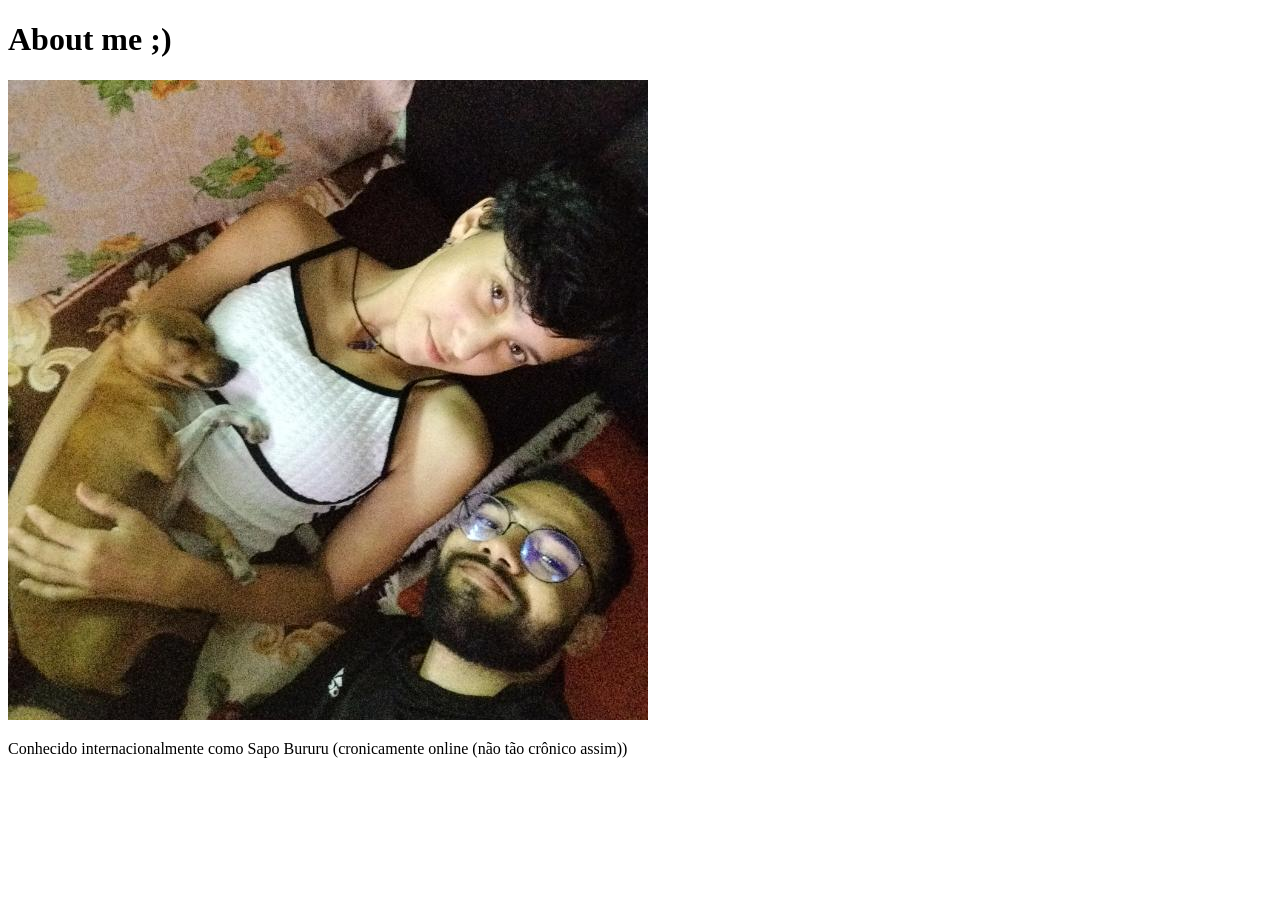
==== index.html @ 484b6e59 "Primeiro commit (só pra ter salvo o tempo)" ====
<!DOCTYPE html>
<html lang="en">
    <head>
        <meta charset="UTF-8">
        <meta name="viewport" content="width=device-width, initial-scale=1.0">
        <title>Sapo Bururu</title>
        <link rel="stylesheet" href="style.css">
    </head>
    <body>
        <header>
            <h1>About me ;)</h1>
        </header>
        <main>
            <div>
                <img src="img/eu e ela.jfif" alt="Eu e ela professor">
                <p>Conhecido internacionalmente como Sapo Bururu (cronicamente online (não tão crônico assim))</p>
            </div>
        </main>
    </body>
</html>
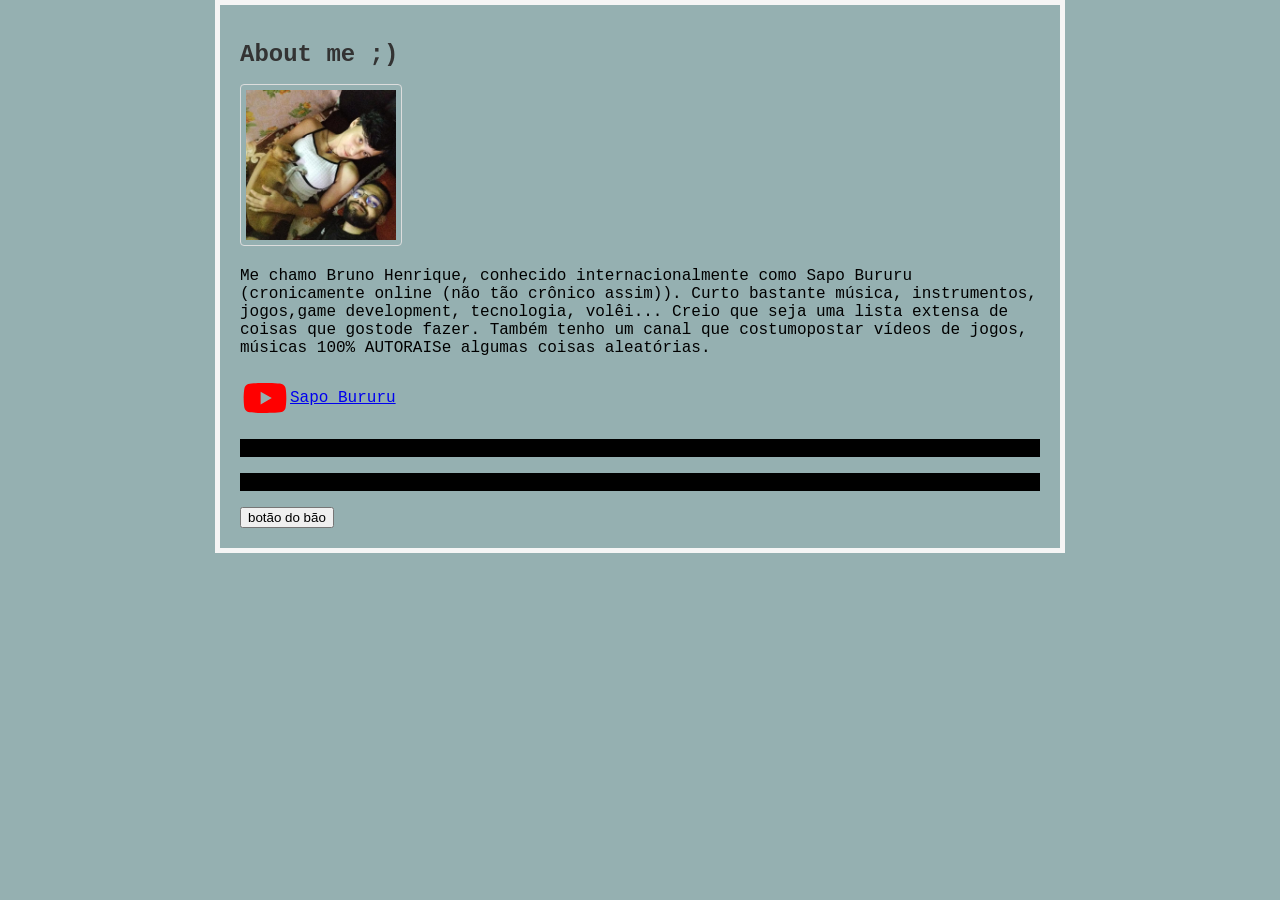
==== commit cd9c8d09: "Quase pronto, falta javascript" ====
--- a/index.html
+++ b/index.html
@@ -12,9 +12,21 @@
         </header>
         <main>
             <div>
-                <img src="img/eu e ela.jfif" alt="Eu e ela professor">
-                <p>Conhecido internacionalmente como Sapo Bururu (cronicamente online (não tão crônico assim))</p>
+                <img id="pfp" src="img/eu e ela.jfif" alt="Eu e ela professor">
+                <p class="fancy-paragraph">
+                    Me chamo Bruno Henrique, conhecido 
+                    internacionalmente como Sapo Bururu (cronicamente online (não tão crônico assim)).
+                    Curto bastante música, instrumentos, jogos,game development, tecnologia, volêi... Creio
+                    que seja uma lista extensa de coisas que gostode fazer. Também tenho um canal
+                    que costumopostar vídeos de jogos, músicas 100% AUTORAISe algumas coisas aleatórias.
+                </p>
             </div>
+            <a id="ytbutton" href="https://www.youtube.com/@sapobururu" target="_blank" aria-label="Meu Canal">
+                <img id="yticon" src="img/youtube.svg" alt="Canal Sapo Bururu" class="filter-red" width="50" height="50"> Sapo Bururu
+            </a>
+            <p class="fun-fact">Fun fact: tem um jogo escondido nessa página... Será?</p>
+            <p class="fun-fact">Clica aqui embaixo pra descobrir</p>
+            <button id="falsegame" type="button">botão do bão</button>
         </main>
     </body>
 </html>
--- a/style.css
+++ b/style.css
@@ -0,0 +1,55 @@
+#pfp {
+    border-radius: 4px;
+    border: 1px solid #ddd;
+    padding: 5px;
+    width: 150px;
+}
+
+#yticon {
+    float: left;
+}
+
+#ytbutton {
+    display: flex;
+    align-items: center;
+}
+
+.fun-fact {
+    background-color: black;
+    animation: rgbWave 1s linear infinite;
+}
+
+@keyframes rgbWave {
+    0%   { color: hsl(0, 100%, 50%); }
+    17%  { color: hsl(60, 100%, 50%); }
+    33%  { color: hsl(120, 100%, 50%); }
+    50%  { color: hsl(180, 100%, 50%); }
+    67%  { color: hsl(240, 100%, 50%); }
+    83%  { color: hsl(300, 100%, 50%); }
+    100% { color: hsl(360, 100%, 50%); }
+}
+
+h1 {
+    font-size: 24px;
+    color: #333;
+}
+
+body {
+    background-color: rgb(149, 176, 177);
+    font-family: 'Courier New', Courier, monospace;
+    margin: 0;
+    padding: 20px;
+    border: 5px solid whitesmoke;
+    height: auto;
+    max-width: 800px;
+    width: 90%;
+    margin: 0 auto;
+}
+
+.filter-red {
+    filter: brightness(50%) saturate(100%) invert(11%) sepia(88%) saturate(6920%) hue-rotate(1deg) brightness(111%) contrast(118%);
+}
+
+.fancy-paragraph {
+    overflow-wrap: break-word;
+}
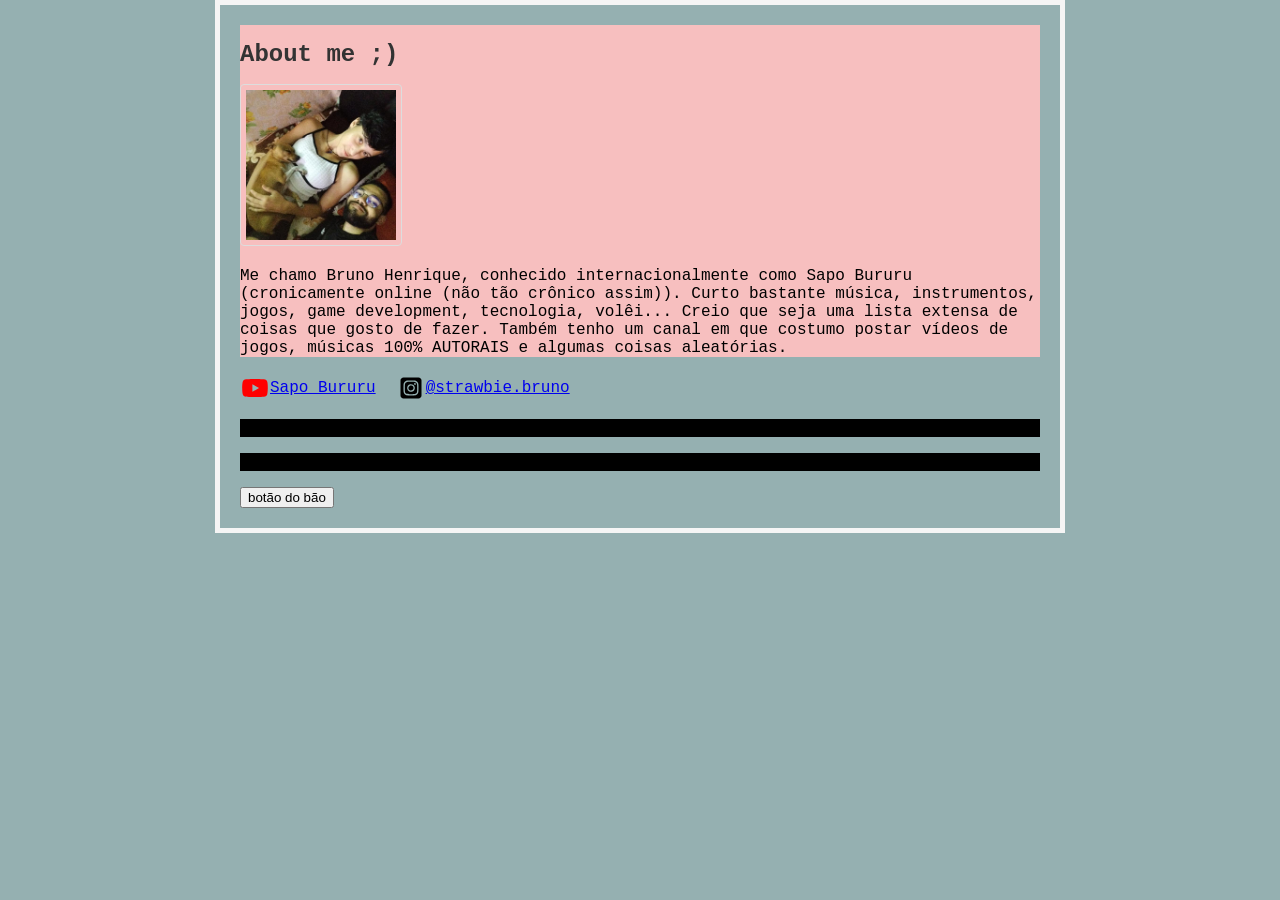
==== commit 4e05c6f8: "Quero mudar mais coisas" ====
--- a/index.html
+++ b/index.html
@@ -1,32 +1,47 @@
 <!DOCTYPE html>
 <html lang="en">
-    <head>
-        <meta charset="UTF-8">
-        <meta name="viewport" content="width=device-width, initial-scale=1.0">
-        <title>Sapo Bururu</title>
-        <link rel="stylesheet" href="style.css">
-    </head>
-    <body>
+
+<head>
+    <meta charset="UTF-8">
+    <meta name="viewport" content="width=device-width, initial-scale=1.0">
+    <title>Sapo Bururu</title>
+    <link rel="stylesheet" href="style.css">
+    <link rel="icon" href="img/frog.ico" type="image/x-icon">
+</head>
+
+<body>
+    <div id="header-bg">
         <header>
             <h1>About me ;)</h1>
         </header>
         <main>
-            <div>
-                <img id="pfp" src="img/eu e ela.jfif" alt="Eu e ela professor">
-                <p class="fancy-paragraph">
-                    Me chamo Bruno Henrique, conhecido 
-                    internacionalmente como Sapo Bururu (cronicamente online (não tão crônico assim)).
-                    Curto bastante música, instrumentos, jogos,game development, tecnologia, volêi... Creio
-                    que seja uma lista extensa de coisas que gostode fazer. Também tenho um canal
-                    que costumopostar vídeos de jogos, músicas 100% AUTORAISe algumas coisas aleatórias.
-                </p>
-            </div>
-            <a id="ytbutton" href="https://www.youtube.com/@sapobururu" target="_blank" aria-label="Meu Canal">
-                <img id="yticon" src="img/youtube.svg" alt="Canal Sapo Bururu" class="filter-red" width="50" height="50"> Sapo Bururu
+
+            <img id="pfp" src="img/eu e ela.jfif" alt="Eu e ela professor">
+            <p class="fancy-paragraph">
+                Me chamo Bruno Henrique, conhecido
+                internacionalmente como Sapo Bururu (cronicamente online (não tão crônico assim)).
+                Curto bastante música, instrumentos, jogos, game development, tecnologia, volêi... Creio
+                que seja uma lista extensa de coisas que gosto de fazer. Também tenho um canal em
+                que costumo postar vídeos de jogos, músicas 100% AUTORAIS e algumas coisas aleatórias.
+            </p>
+    </div>
+    <div class="flex-container">
+        <div class="column">
+            <a class="ytbutton" href="https://www.youtube.com/@sapobururu" target="_blank" aria-label="Meu Canal">
+                <img id="yticon" src="img/youtube.svg" alt="Canal Sapo Bururu" class="filter-red"> Sapo Bururu
             </a>
-            <p class="fun-fact">Fun fact: tem um jogo escondido nessa página... Será?</p>
-            <p class="fun-fact">Clica aqui embaixo pra descobrir</p>
-            <button id="falsegame" type="button">botão do bão</button>
-        </main>
-    </body>
+        </div>
+        <div class="column">
+            <a class="ytbutton" href="https://www.instagram.com/strawbie.bruno" target="_blank"
+                aria-label="Meu Instagram">
+                <img id="yticon" src="img/instagram.svg" alt="Instagram Strawbie.Bruno"> @strawbie.bruno
+            </a>
+        </div>
+    </div>
+    <p class="fun-fact">Fun fact: tem um jogo escondido nessa página... Será?</p>
+    <p class="fun-fact">Clica aqui embaixo pra descobrir</p>
+    <button id="falsegame" type="button">botão do bão</button>
+    </main>
+</body>
+
 </html>
--- a/style.css
+++ b/style.css
@@ -7,9 +7,14 @@
 
 #yticon {
     float: left;
+    width: 30px;
 }
 
-#ytbutton {
+#header-bg {
+    background-color: rgb(247, 191, 191);
+}
+
+.ytbutton {
     display: flex;
     align-items: center;
 }
@@ -27,6 +32,15 @@
     67%  { color: hsl(240, 100%, 50%); }
     83%  { color: hsl(300, 100%, 50%); }
     100% { color: hsl(360, 100%, 50%); }
+}
+
+header {
+    top: 0;
+    z-index: 100;
+    width: 100%;
+    display: flex;
+    justify-content: space-between;
+    align-items: center;
 }
 
 h1 {
@@ -52,4 +66,9 @@
 
 .fancy-paragraph {
     overflow-wrap: break-word;
+}
+
+.flex-container {
+    display: flex;
+    gap: 20px;
 }
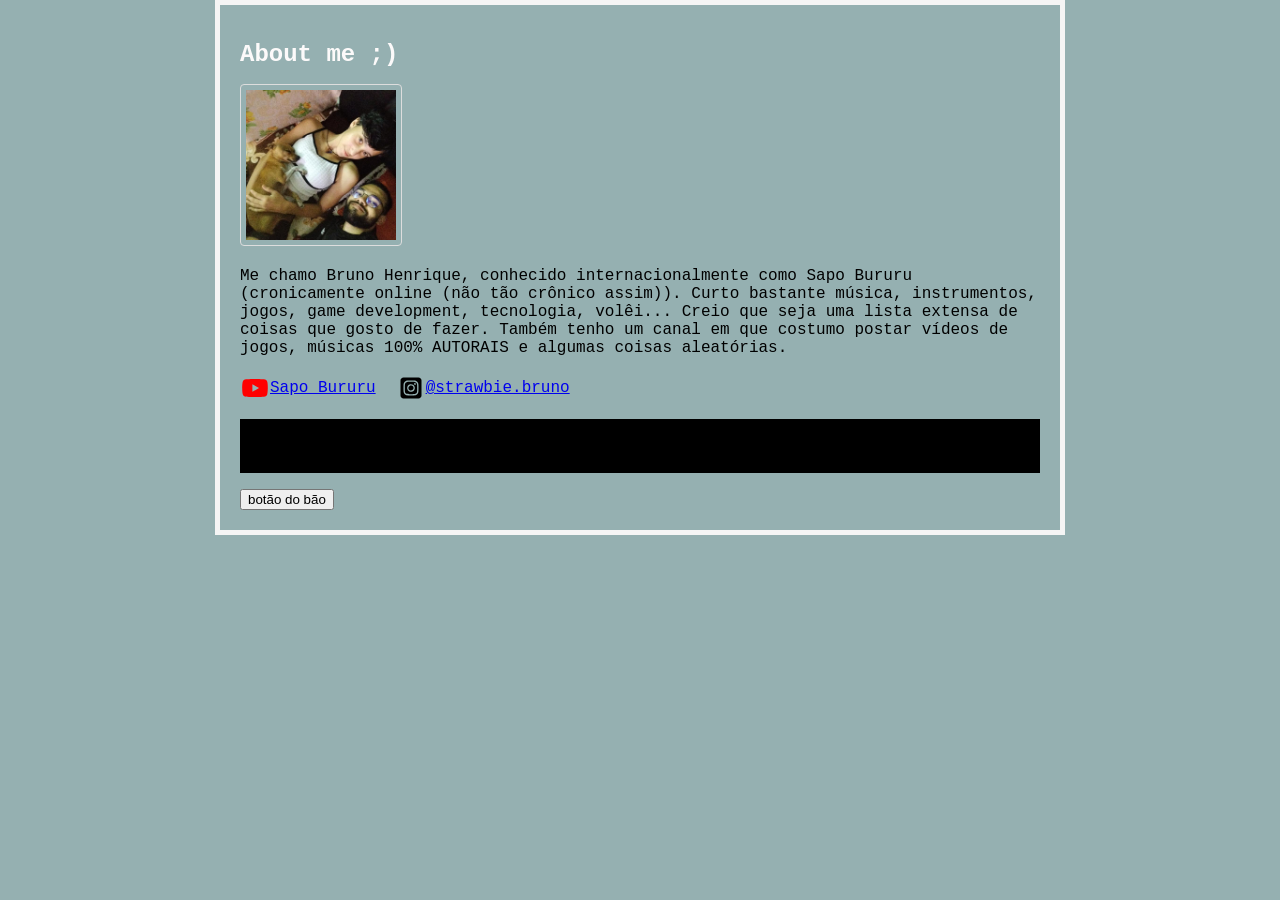
==== commit 96764865: "JavaScript pronto, mas ideias pendentes..." ====
--- a/index.html
+++ b/index.html
@@ -7,6 +7,7 @@
     <title>Sapo Bururu</title>
     <link rel="stylesheet" href="style.css">
     <link rel="icon" href="img/frog.ico" type="image/x-icon">
+    <script src="script.js" defer></script>
 </head>
 
 <body>
@@ -38,8 +39,8 @@
             </a>
         </div>
     </div>
-    <p class="fun-fact">Fun fact: tem um jogo escondido nessa página... Será?</p>
-    <p class="fun-fact">Clica aqui embaixo pra descobrir</p>
+    <p class="fun-fact">Fun fact: tem um jogo escondido nessa página... Será?<br><br>
+    Clica aqui embaixo pra descobrir</p>
     <button id="falsegame" type="button">botão do bão</button>
     </main>
 </body>
--- a/style.css
+++ b/style.css
@@ -8,10 +8,6 @@
 #yticon {
     float: left;
     width: 30px;
-}
-
-#header-bg {
-    background-color: rgb(247, 191, 191);
 }
 
 .ytbutton {
@@ -45,7 +41,7 @@
 
 h1 {
     font-size: 24px;
-    color: #333;
+    color: #fcfafa;
 }
 
 body {
